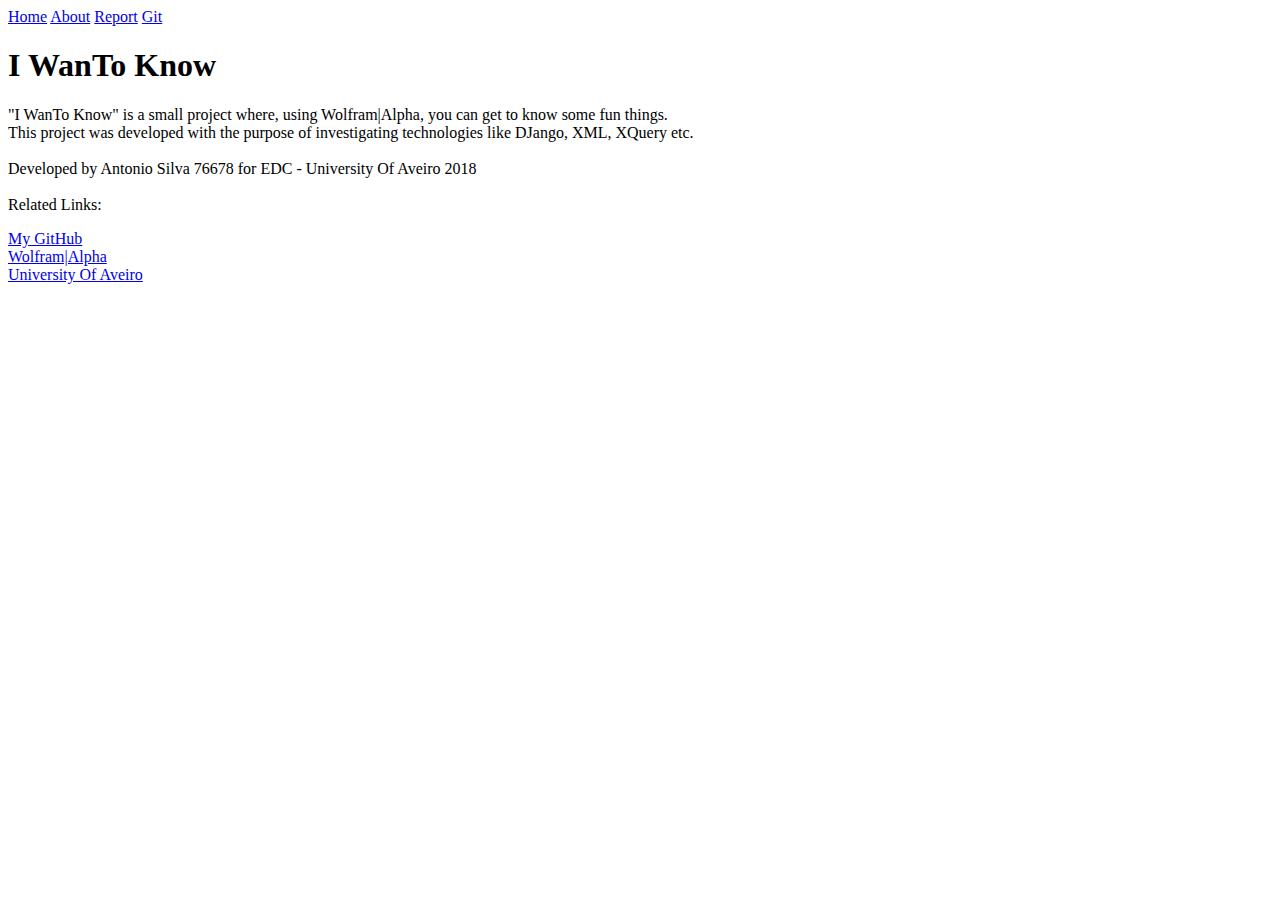
==== app/templates/about.html @ 75dd2a6b "about page added" ====
<!DOCTYPE html>
<html lang="en">
	<head>
      	<meta charset="UTF-8">
		<title>I WanTo Know</title>

		<!-- Getting Google Font -->
		<link href="https://fonts.googleapis.com/css?family=Rajdhani" rel="stylesheet">

		<!-- Getting CSS file -->
		<link rel="stylesheet" href="/static/index.css">
	</head>

	<body>
		<!-- Navigation Bar -->
		<div class="nav-bar">
		  <a href="/" class="nav-item-left">Home</a>
		  <a href="#" class="nav-item-right">About</a>
		  <a href="#" class="nav-item-right">Report</a>
		  <a href="#" class="nav-item-right">Git</a>
		</div>

		<div class="content">
			<!-- Main Title -->
			<h1 class="main-title-top">I WanTo Know</h1>

			<div class="about"> 
				<p>
					"I WanTo Know" is a small project where, using Wolfram|Alpha, you can get to know some fun things.
					</br>
					This project was developed with the purpose of investigating technologies like DJango, XML, XQuery etc.
					</br>
					</br>
					Developed by Antonio Silva 76678 for EDC - University Of Aveiro 2018 
					</br>
					</br>
					Related Links:
				</p>

				<a href="https://github.com/asergios">My GitHub</a>
				</br>
				<a href="https://www.wolframalpha.com/">Wolfram|Alpha</a>
				</br>
				<a href="https://www.ua.pt/">University Of Aveiro</a>
			</div>
			
		</div>

	</body>

</html>
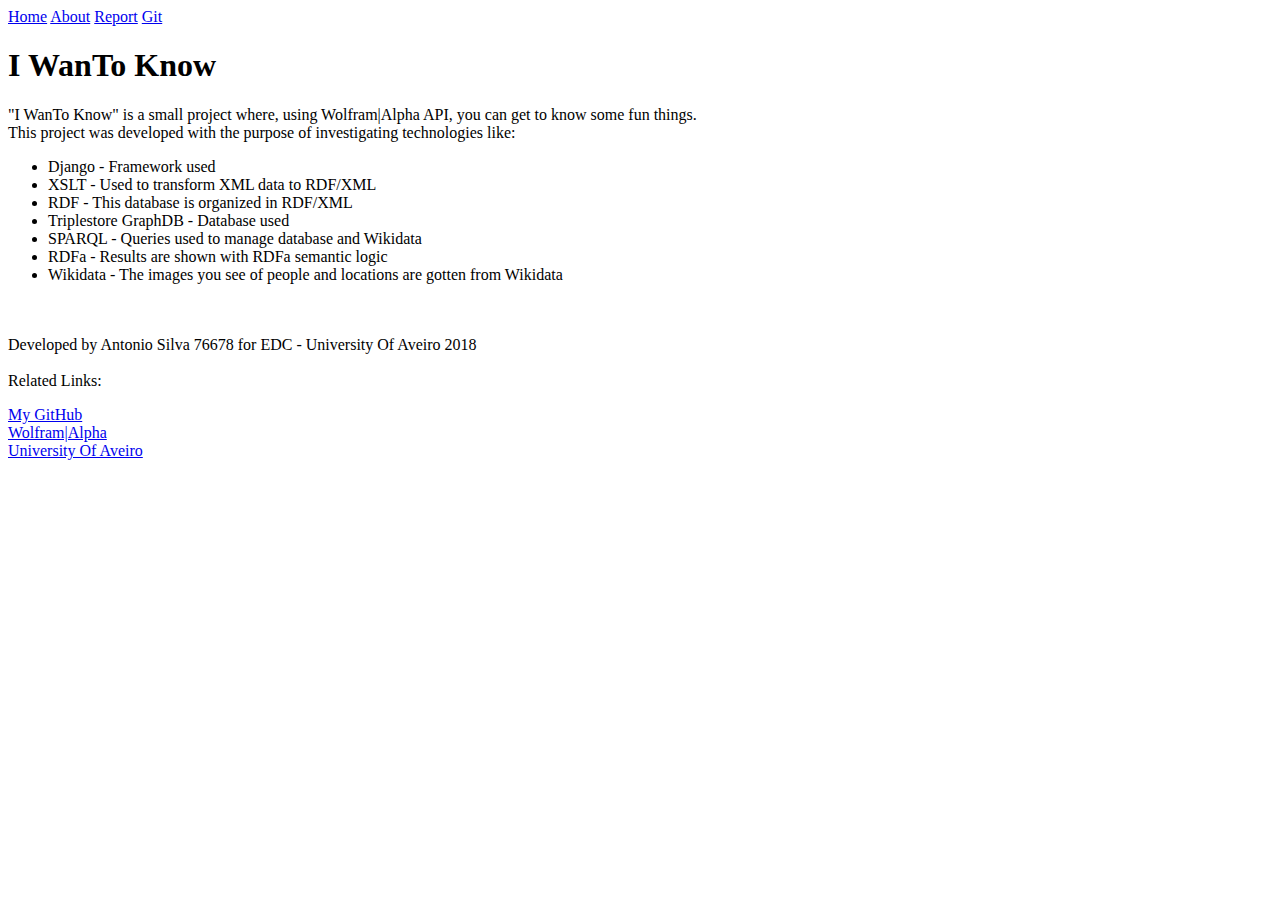
==== commit 0090e2c9: "database import" ====
--- a/app/templates/about.html
+++ b/app/templates/about.html
@@ -9,6 +9,9 @@
 
 		<!-- Getting CSS file -->
 		<link rel="stylesheet" href="/static/index.css">
+
+		<!-- Getting Icon -->
+		<link rel="icon" href="/static/images/icon.png">
 	</head>
 
 	<body>
@@ -16,7 +19,7 @@
 		<div class="nav-bar">
 		  <a href="/" class="nav-item-left">Home</a>
 		  <a href="#" class="nav-item-right">About</a>
-		  <a href="#" class="nav-item-right">Report</a>
+		  <a href="report" class="nav-item-right">Report</a>
 		  <a href="#" class="nav-item-right">Git</a>
 		</div>
 
@@ -26,9 +29,18 @@
 
 			<div class="about"> 
 				<p>
-					"I WanTo Know" is a small project where, using Wolfram|Alpha, you can get to know some fun things.
+					"I WanTo Know" is a small project where, using Wolfram|Alpha API, you can get to know some fun things.
 					</br>
-					This project was developed with the purpose of investigating technologies like DJango, XML, XQuery etc.
+					This project was developed with the purpose of investigating technologies like:
+					<ul>
+						<li>Django 		- Framework used </li>
+						<li>XSLT		- Used to transform XML data to RDF/XML </li>
+						<li>RDF			- This database is organized in RDF/XML </li>
+						<li>Triplestore GraphDB - Database used </li>
+						<li>SPARQL		- Queries used to manage database and Wikidata</li>
+						<li>RDFa		- Results are shown with RDFa semantic logic </li>
+						<li>Wikidata 	- The images you see of people and locations are gotten from Wikidata</li>
+					</ul>
 					</br>
 					</br>
 					Developed by Antonio Silva 76678 for EDC - University Of Aveiro 2018 
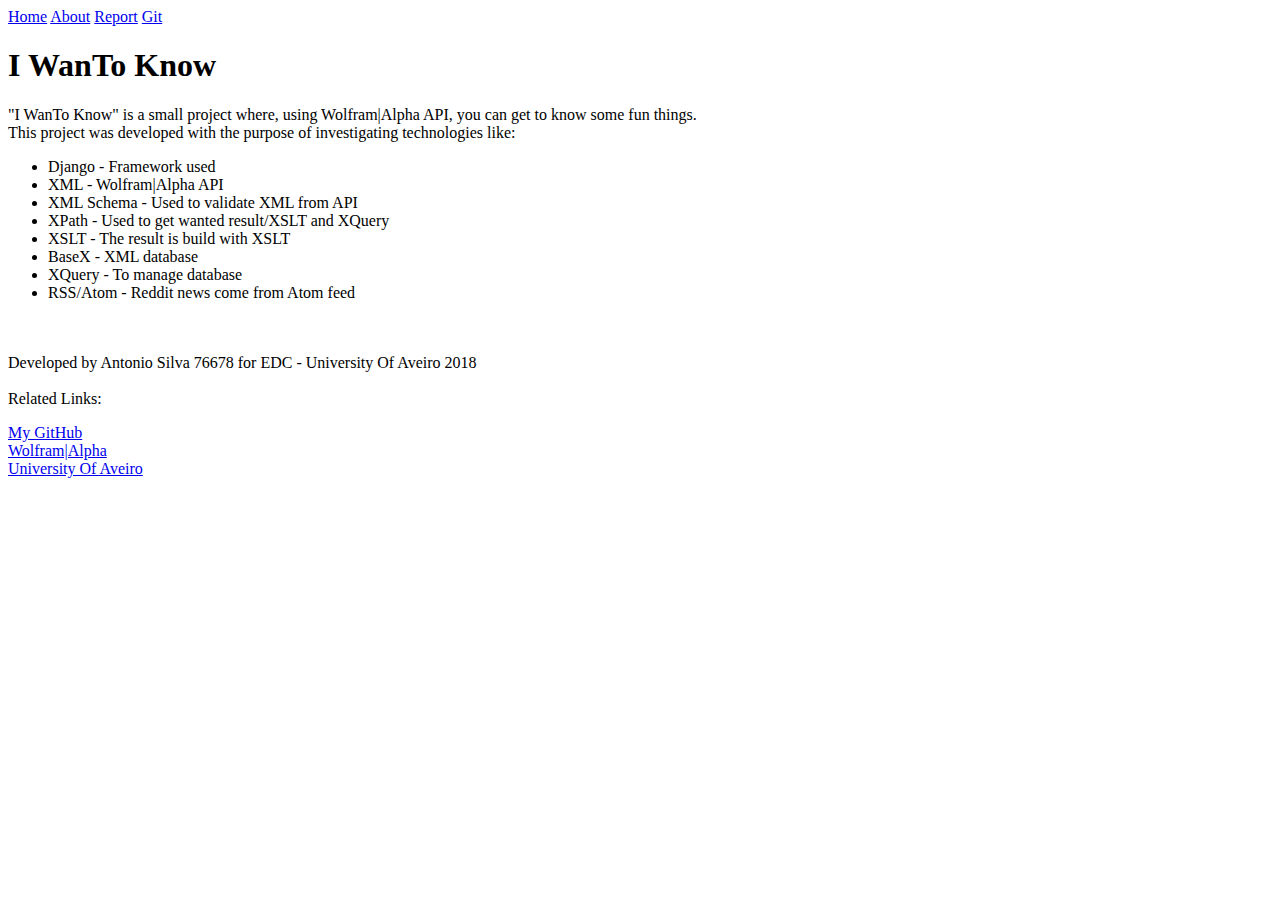
==== commit 12453131: "some improvements on css and templates" ====
--- a/app/templates/about.html
+++ b/app/templates/about.html
@@ -34,13 +34,14 @@
 					This project was developed with the purpose of investigating technologies like:
 					<ul>
 						<li>Django 		- Framework used </li>
-						<li>XSLT		- Used to transform XML data to RDF/XML </li>
-						<li>RDF			- This database is organized in RDF/XML </li>
-						<li>Triplestore GraphDB - Database used </li>
-						<li>SPARQL		- Queries used to manage database and Wikidata</li>
-						<li>RDFa		- Results are shown with RDFa semantic logic </li>
-						<li>Wikidata 	- The images you see of people and locations are gotten from Wikidata</li>
-					</ul>
+						<li>XML			- Wolfram|Alpha API</li>
+						<li>XML Schema	- Used to validate XML from API</li>
+						<li>XPath		- Used to get wanted result/XSLT and XQuery</li>
+						<li>XSLT		- The result is build with XSLT</li>
+						<li>BaseX		- XML database</li>
+						<li>XQuery		- To manage database</li>
+						<li>RSS/Atom 	- Reddit news come from Atom feed</li>
+ 					</ul>
 					</br>
 					</br>
 					Developed by Antonio Silva 76678 for EDC - University Of Aveiro 2018 
